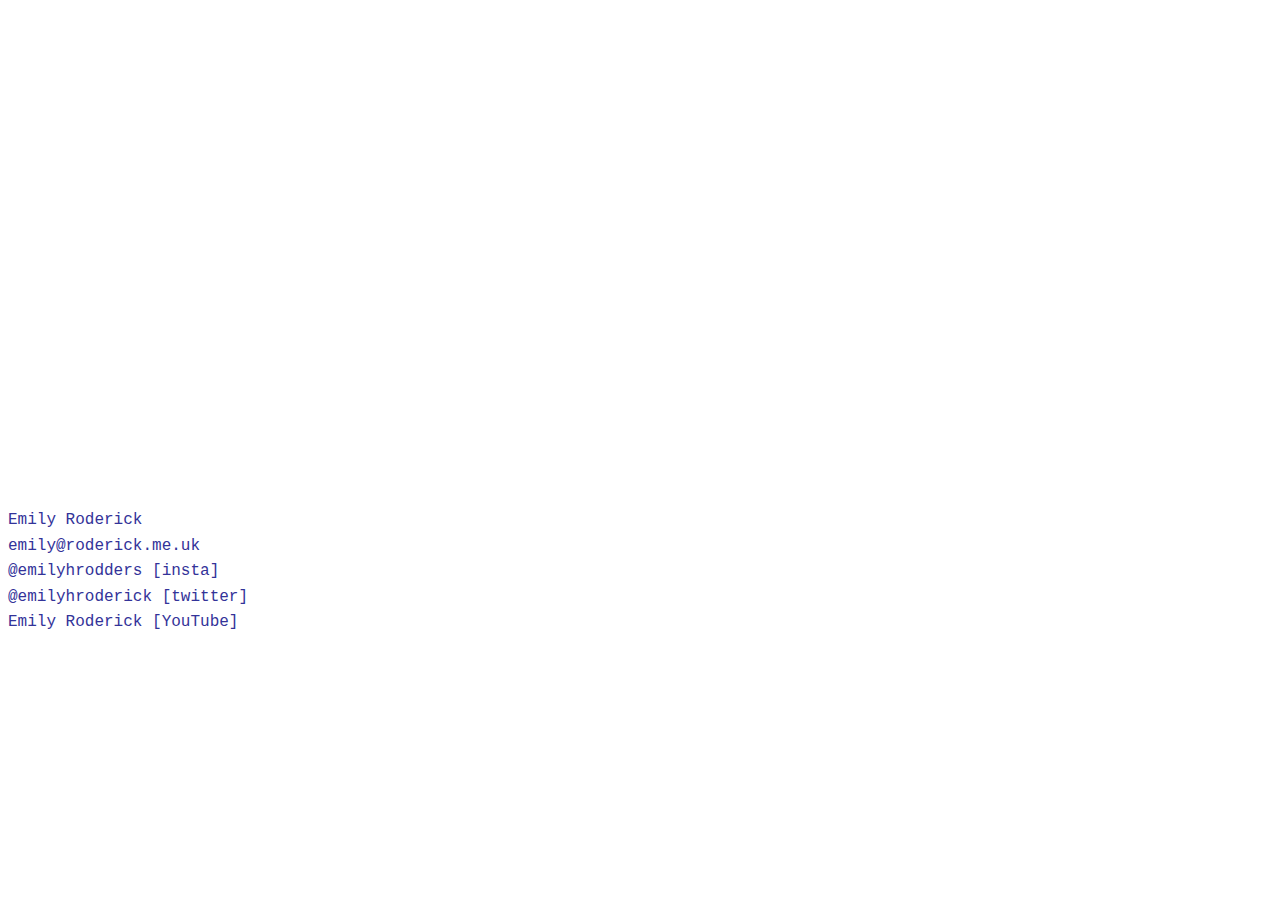
==== index.html @ b3411972 "Update index.html" ====
<!DOCTYPE html>
<html>
	<head>
		<!-- link to main stylesheet -->
		<link rel="stylesheet" type="text/css" href="/css/main.css">
		<link rel="icon"
        type="image/png"
        href="favicon.ico" />
		 <title>Emily Roderick</title>
                 <meta name="description" content="Emily Roderick, Artist.">

	</head>
	<body>
<iframe width="853" height="480" src="https://www.youtube.com/embed/QpB11KThjEc?rel=0&amp;controls=0&amp;showinfo=0" frameborder="0" allowfullscreen></iframe>		
		<br/>
		<p>												
			Emily Roderick
			<br/>
			emily@roderick.me.uk
			<br/>
			@emilyhrodders [insta]
			<br/>
			@emilyhroderick [twitter]
			<br/>
			Emily Roderick [YouTube]
		


		</p>
	</body>
</html>
---- css/main.css ----
body {
    margin: 30px,150px,15px,5px;
}
body {
    background-color: rgb(255,255,255);


}
nav ul, footer ul, p {
    font-family:'Courier New';
    padding: 0px;
    list-style: none;
    font-weight: none;
    margin-right: 30px;
}
nav ul li, footer ul li {
    display: inline;
    margin-right: 20px;
}
nav ul li {
    font-size: 18px;
}
a {
    text-decoration: none;
    color: #339;
}
a:hover {
    text-decoration: bold;
}
h1 {
    font-size: 13px;
    font-family:'Courier New';
}
p {
    font-size: 16px;
    font-family:'Courier New';
    line-height: 1.6em;
    color: #339;
}
footer {
    border-top: 1px solid #d5d5d5;
    font-size: 13px;
}

ul.posts { 
    font-size: 18px;
    text-decoration: underline;
}
ul.posts:hover {
    text-decoration: bold;
}

ul.posts li {
    list-style: none;
    text-decoration: underline;
}
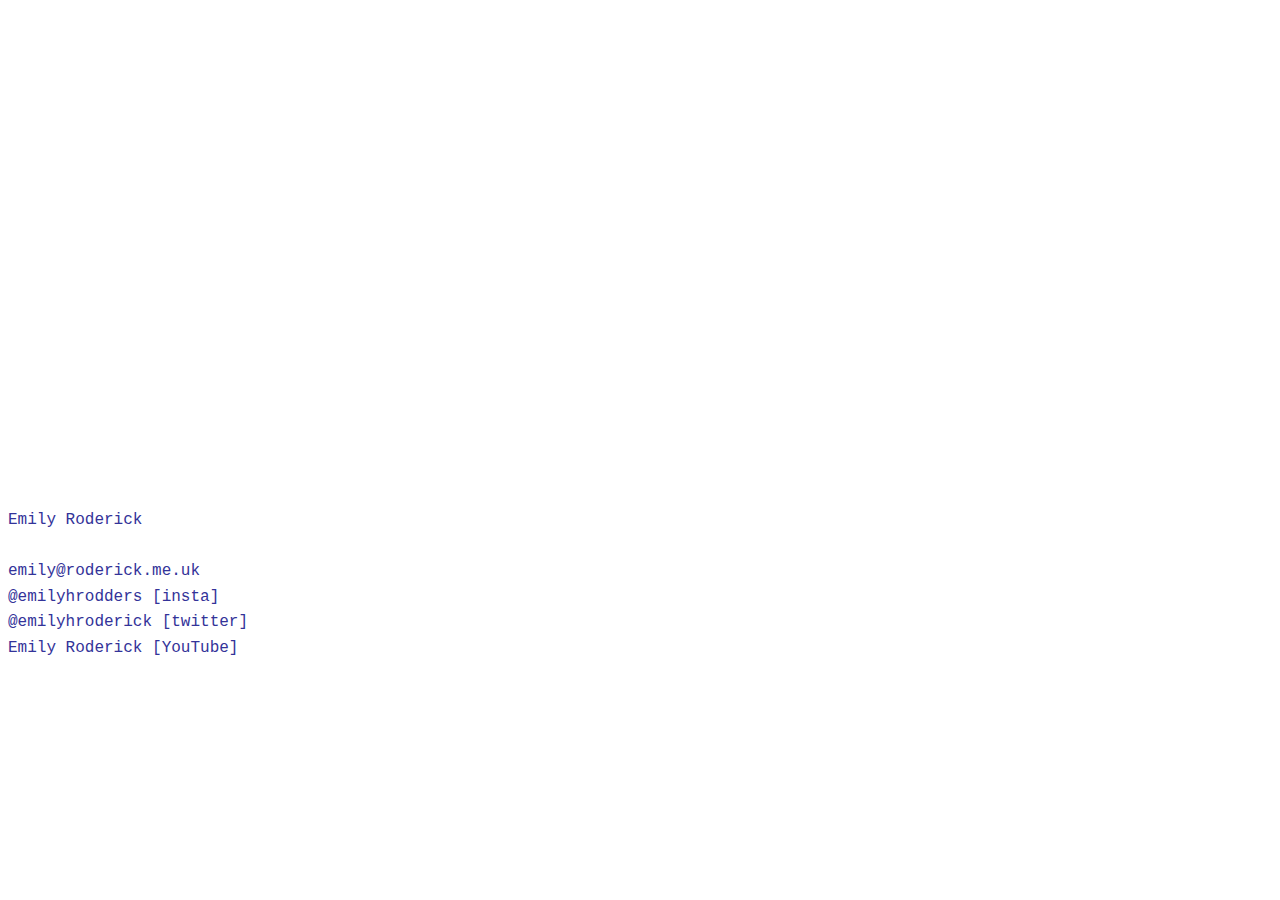
==== commit 5ec3c9aa: "Update index.html" ====
--- a/index.html
+++ b/index.html
@@ -16,6 +16,7 @@
 		<p>												
 			Emily Roderick
 			<br/>
+			<br/>
 			emily@roderick.me.uk
 			<br/>
 			@emilyhrodders [insta]
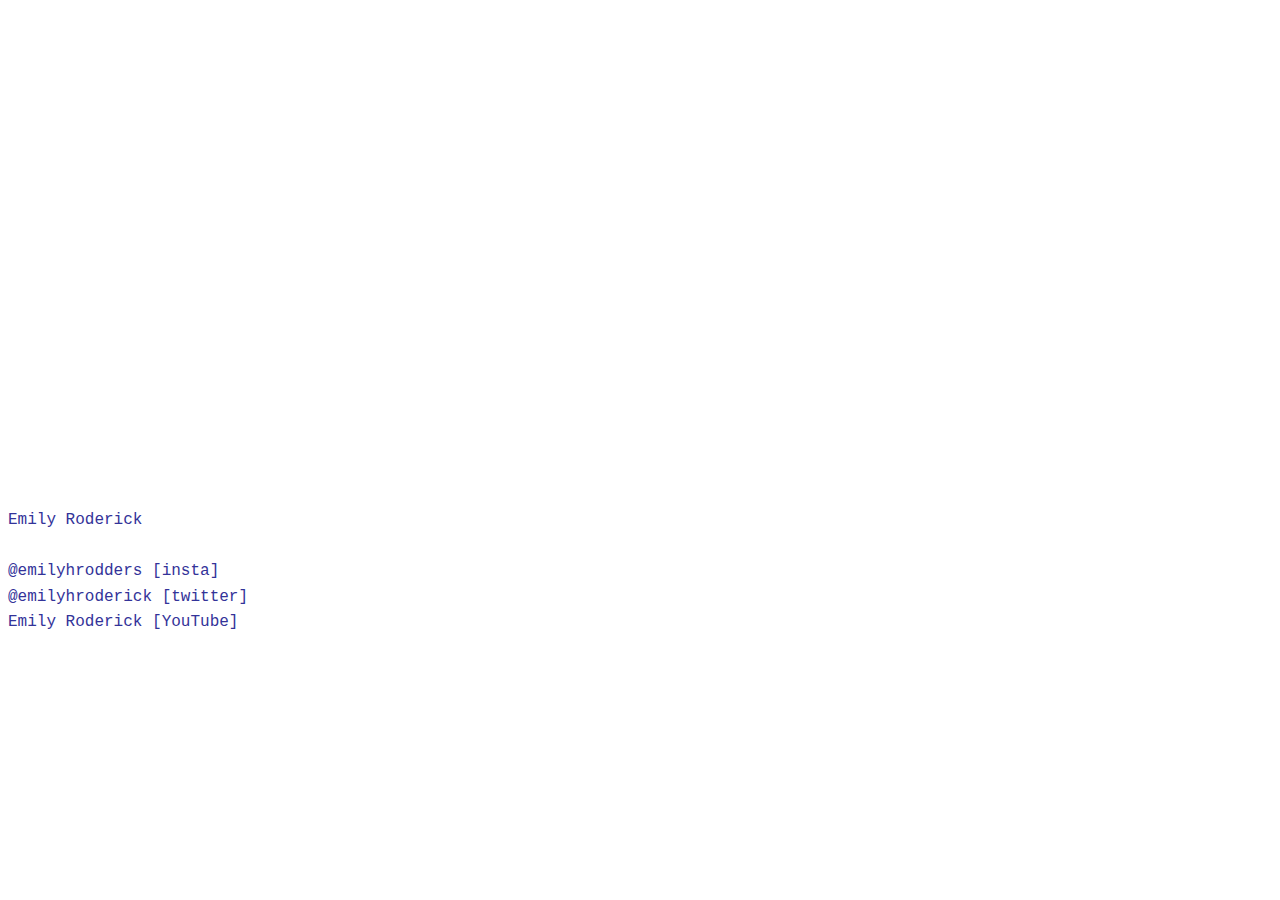
==== commit 75b64447: "Update index.html" ====
--- a/index.html
+++ b/index.html
@@ -17,8 +17,6 @@
 			Emily Roderick
 			<br/>
 			<br/>
-			emily@roderick.me.uk
-			<br/>
 			@emilyhrodders [insta]
 			<br/>
 			@emilyhroderick [twitter]
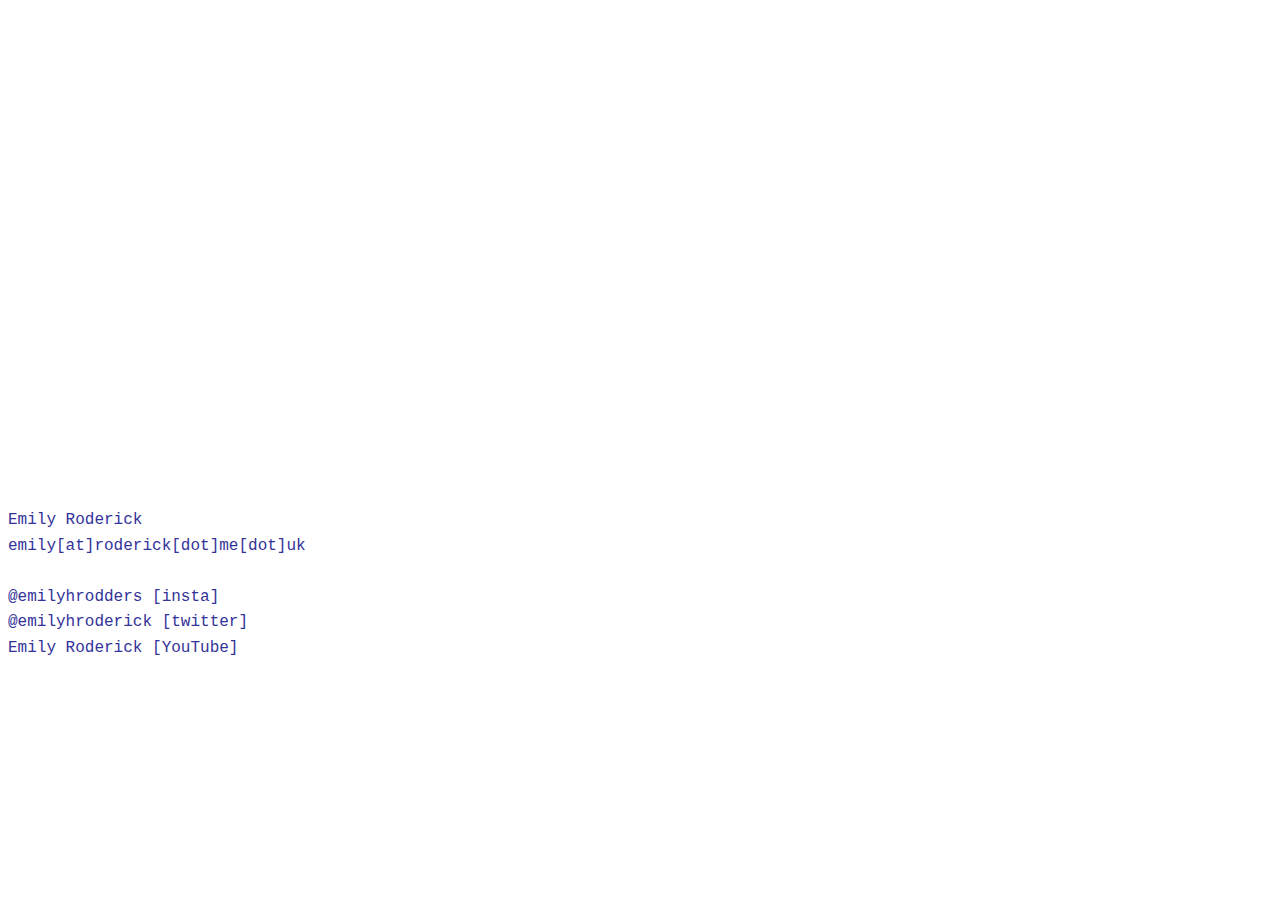
==== commit dba153d6: "Update index.html" ====
--- a/index.html
+++ b/index.html
@@ -16,6 +16,8 @@
 		<p>												
 			Emily Roderick
 			<br/>
+			emily[at]roderick[dot]me[dot]uk
+			<br/>
 			<br/>
 			@emilyhrodders [insta]
 			<br/>
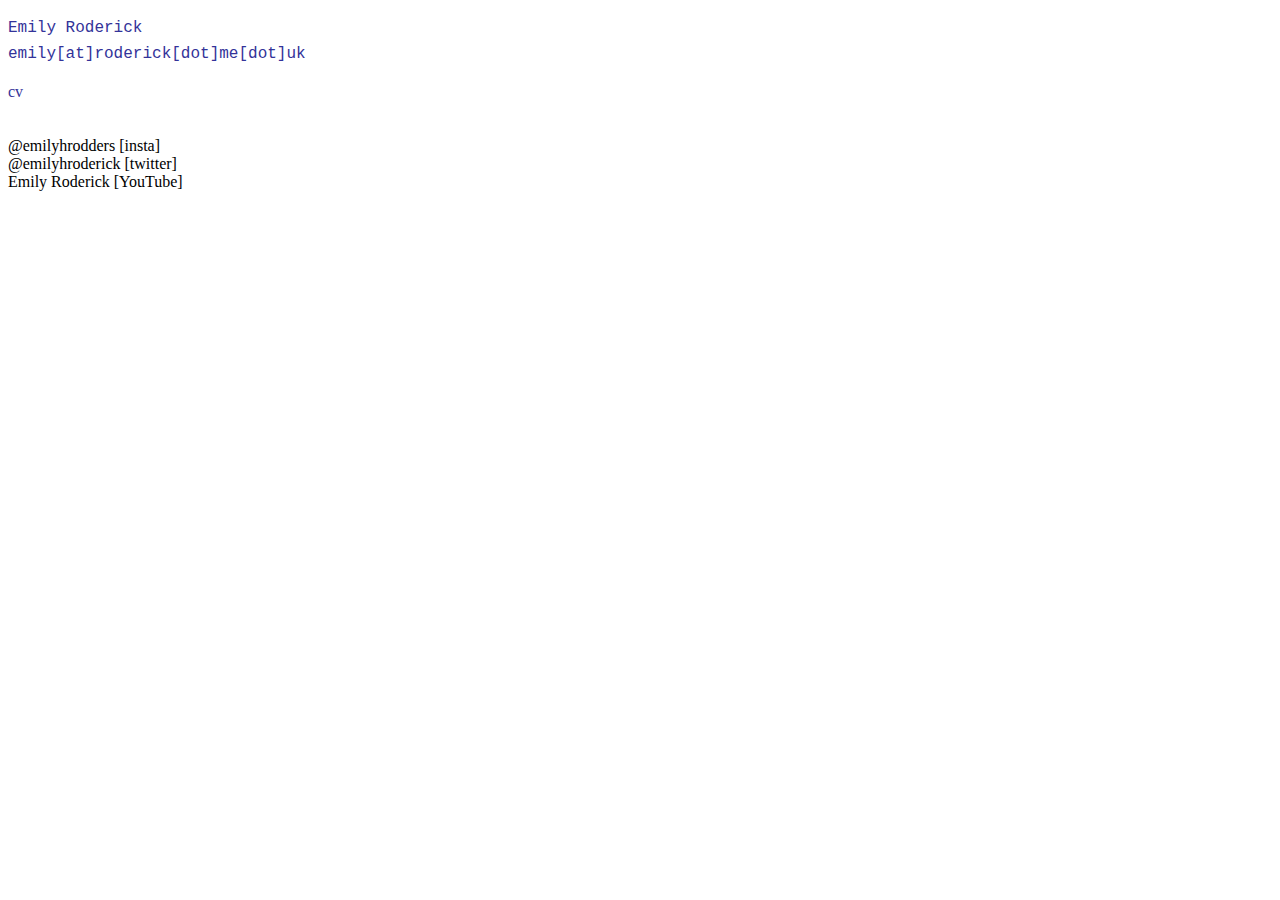
==== commit eb619c18: "Update index.html" ====
--- a/index.html
+++ b/index.html
@@ -11,12 +11,13 @@
 
 	</head>
 	<body>
-<iframe width="853" height="480" src="https://www.youtube.com/embed/QpB11KThjEc?rel=0&amp;controls=0&amp;showinfo=0" frameborder="0" allowfullscreen></iframe>		
-		<br/>
+
 		<p>												
 			Emily Roderick
 			<br/>
 			emily[at]roderick[dot]me[dot]uk
+			<br/>
+			<li><a href="/cv">cv</a></li>
 			<br/>
 			<br/>
 			@emilyhrodders [insta]
@@ -24,9 +25,9 @@
 			@emilyhroderick [twitter]
 			<br/>
 			Emily Roderick [YouTube]
-		
-
 
 		</p>
+		<iframe width="853" height="480" src="https://www.youtube.com/embed/QpB11KThjEc?rel=0&amp;controls=0&amp;showinfo=0" frameborder="0" allowfullscreen></iframe>		
+		<br/>
 	</body>
 </html>
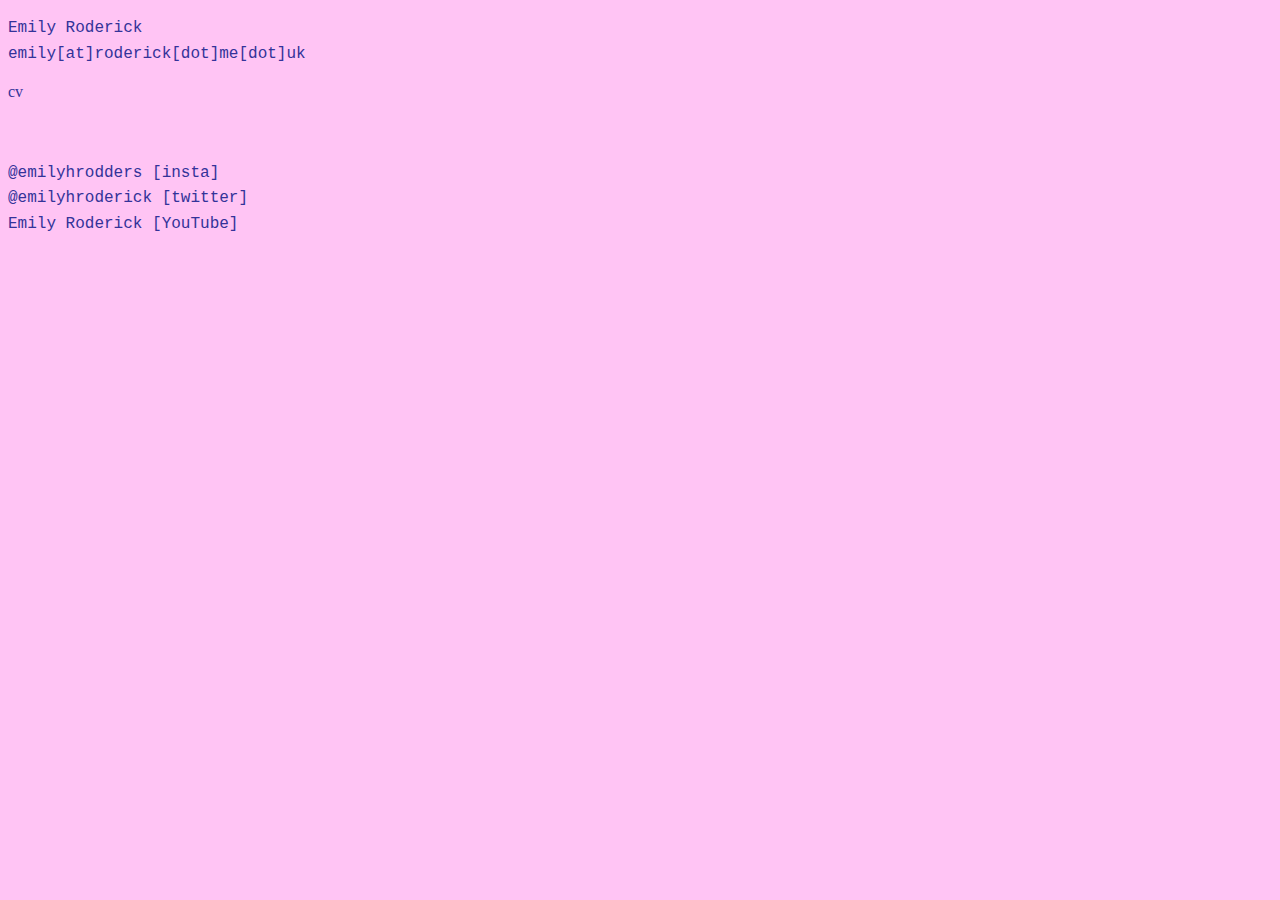
==== commit 2b0863dd: "Update index.html" ====
--- a/index.html
+++ b/index.html
@@ -19,6 +19,8 @@
 			<br/>
 			<li><a href="/cv">cv</a></li>
 			<br/>
+		</p>
+		<p>
 			<br/>
 			@emilyhrodders [insta]
 			<br/>
--- a/css/main.css
+++ b/css/main.css
@@ -1,8 +1,8 @@
 body {
-    margin: 30px,150px,15px,5px;
+    margin: 30px,150px,30px,5px;
 }
 body {
-    background-color: rgb(255,255,255);
+    background-color: rgb(255,196,244);
 
 
 }
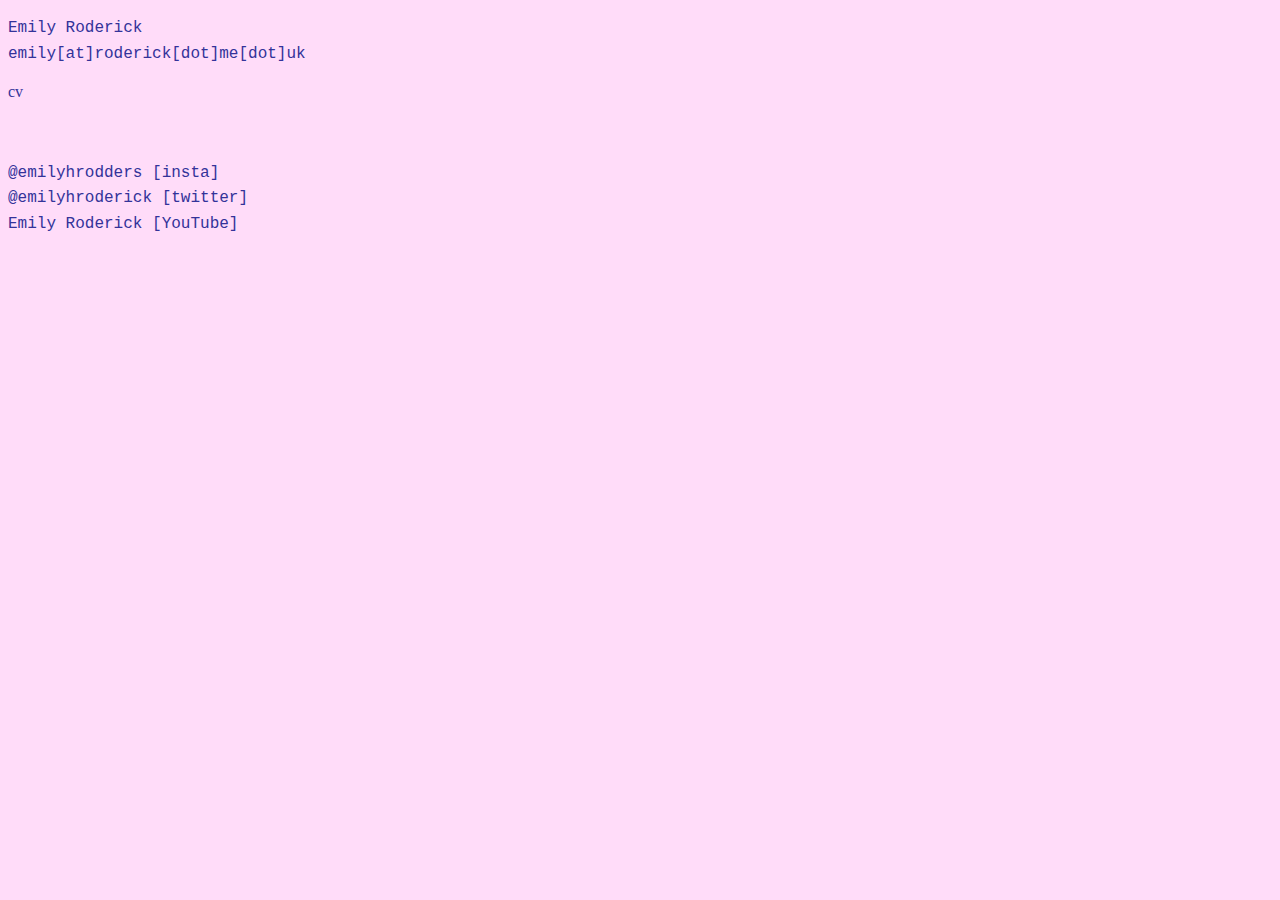
==== commit b50f3792: "Update index.html" ====
--- a/index.html
+++ b/index.html
@@ -29,7 +29,8 @@
 			Emily Roderick [YouTube]
 
 		</p>
-		<iframe width="853" height="480" src="https://www.youtube.com/embed/QpB11KThjEc?rel=0&amp;controls=0&amp;showinfo=0" frameborder="0" allowfullscreen></iframe>		
+		 <div class="ContainerOfWork">
+    <a class="block hthfm" href="https://www.youtube.com/channel/UC0prnsJ8Ubch1_FIxKvdHMQ"></a>		
 		<br/>
 	</body>
 </html>
--- a/css/main.css
+++ b/css/main.css
@@ -2,7 +2,7 @@
     margin: 30px,150px,30px,5px;
 }
 body {
-    background-color: rgb(255,196,244);
+    background-color: rgb(255,220,249);
 
 
 }
